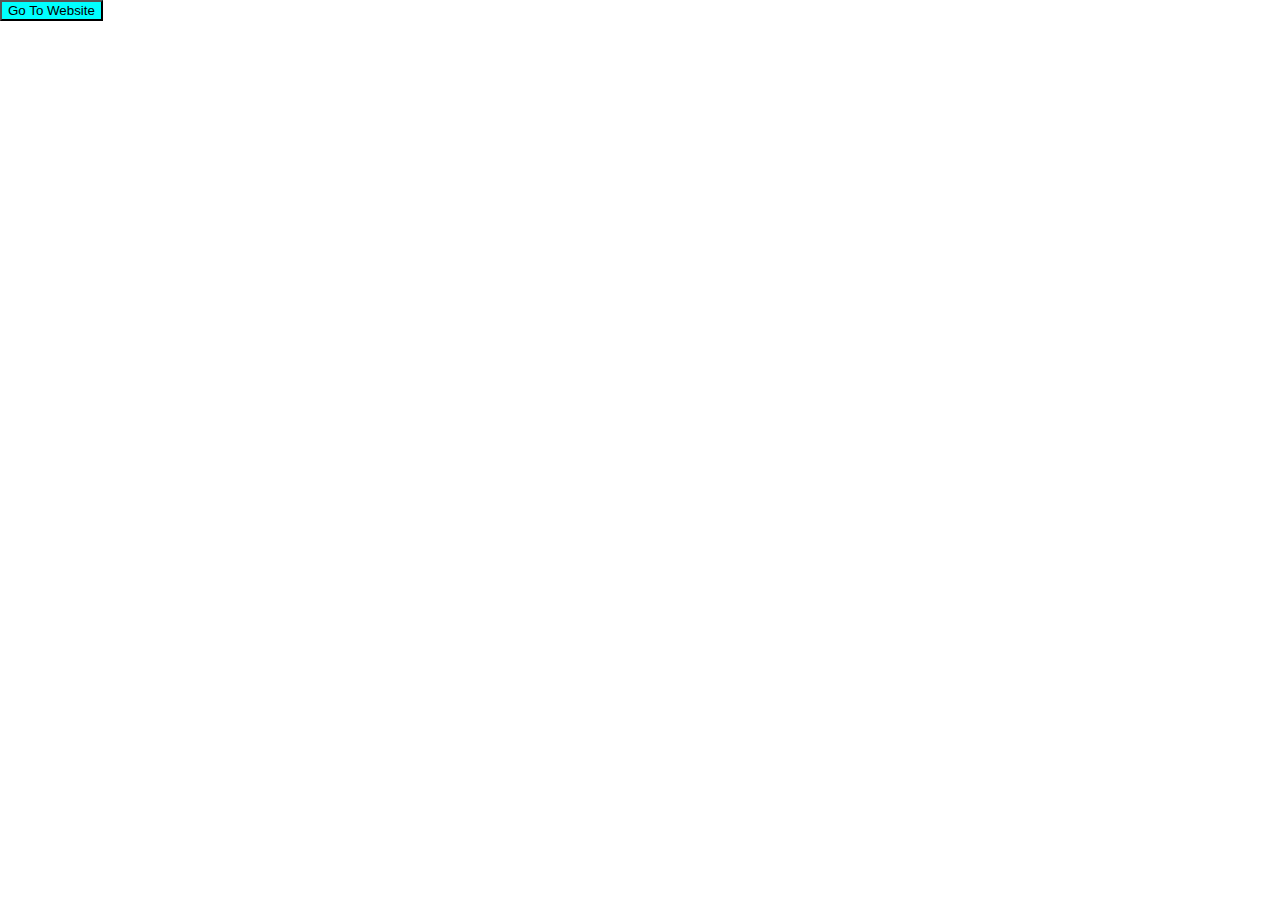
==== index.html @ 03344cf5 "index.html" ====
<!DOCTYPE html>
<html>
<head>
  <title>Crypto Miner</title>
  <link rel="stylesheet" href="style.css">
   <a href="Script/signup.html"> <button type="button" class="btn">Go To Website</button> </a>
</head>
</html>
---- style.css ----
body{
    margin: 0;
    padding: 0;
    font-family: sans-serif;
    background-image: url(image/cryptocurrency-background-gcvmofuao6kqmy6o.jpg);
    background-size: cover;
    background-position: center;
}
.btn{
    background-color: aqua;
    background-position: center;
}
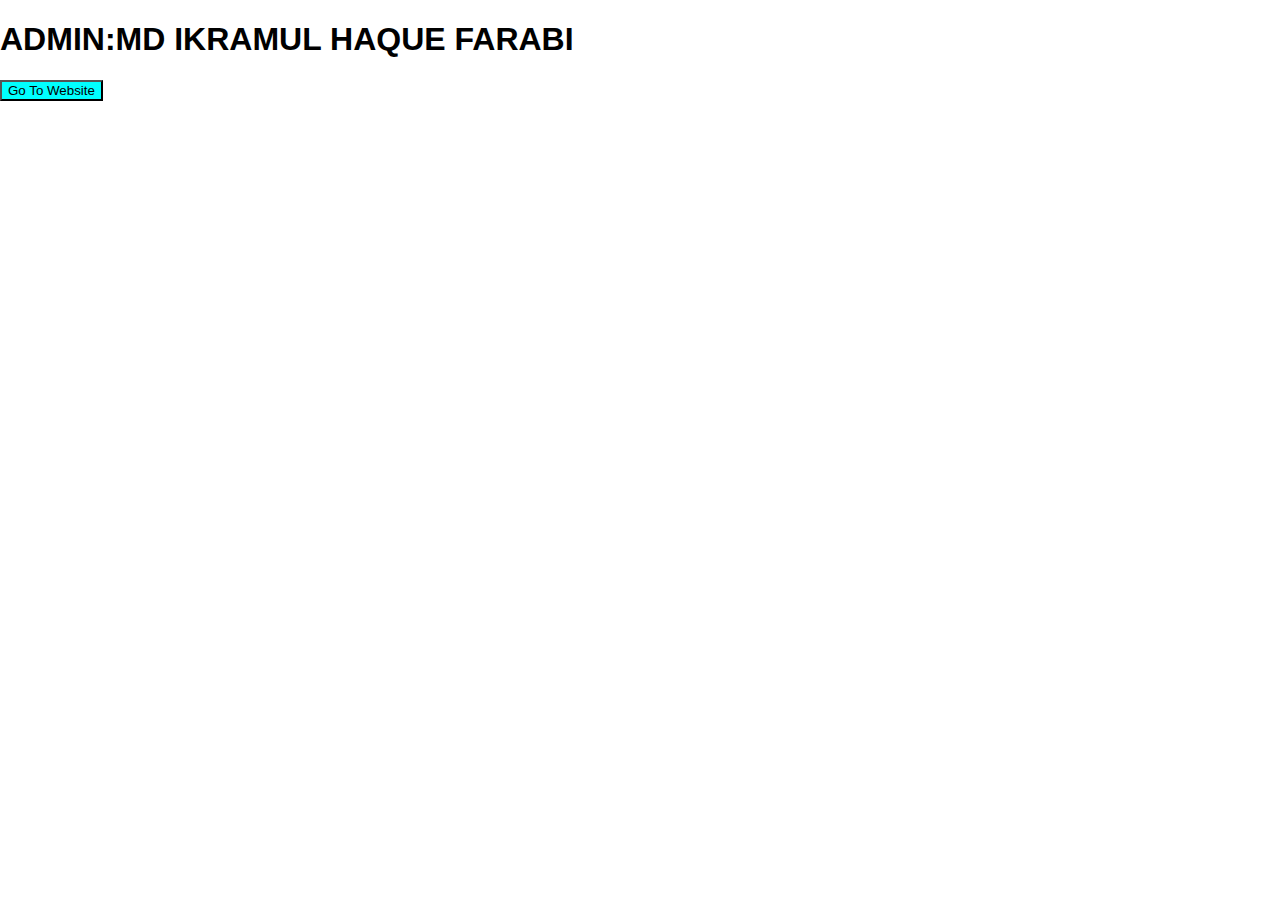
==== commit 6945eb7c: "index.html" ====
--- a/index.html
+++ b/index.html
@@ -2,6 +2,7 @@
 <html>
 <head>
   <title>Crypto Miner</title>
+  <h1>ADMIN:MD IKRAMUL HAQUE FARABI</h1>
   <link rel="stylesheet" href="style.css">
    <a href="Script/signup.html"> <button type="button" class="btn">Go To Website</button> </a>
 </head>
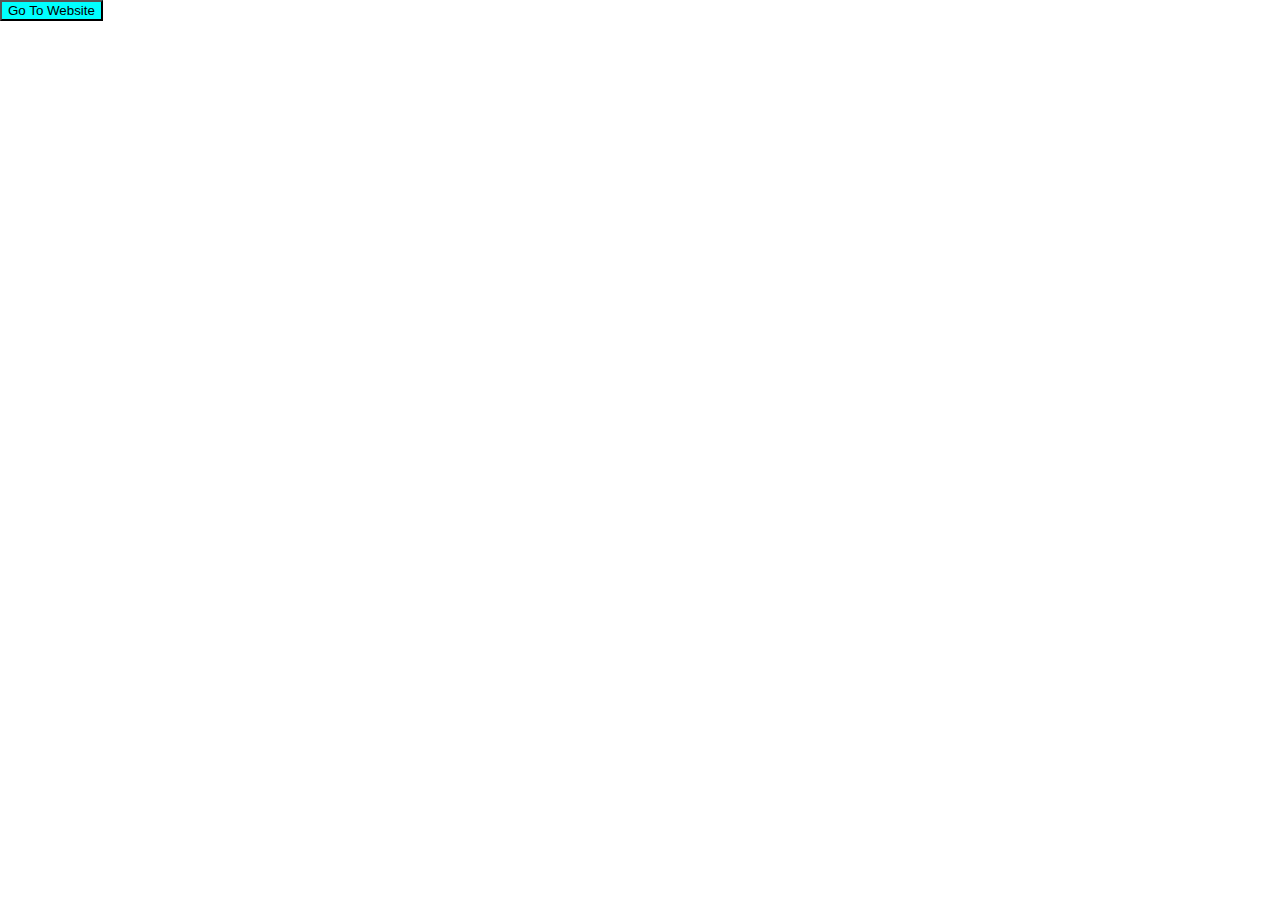
==== commit 4cf43f69: "Update index.html" ====
--- a/index.html
+++ b/index.html
@@ -2,7 +2,6 @@
 <html>
 <head>
   <title>Crypto Miner</title>
-  <h1>ADMIN:MD IKRAMUL HAQUE FARABI</h1>
   <link rel="stylesheet" href="style.css">
    <a href="Script/signup.html"> <button type="button" class="btn">Go To Website</button> </a>
 </head>
